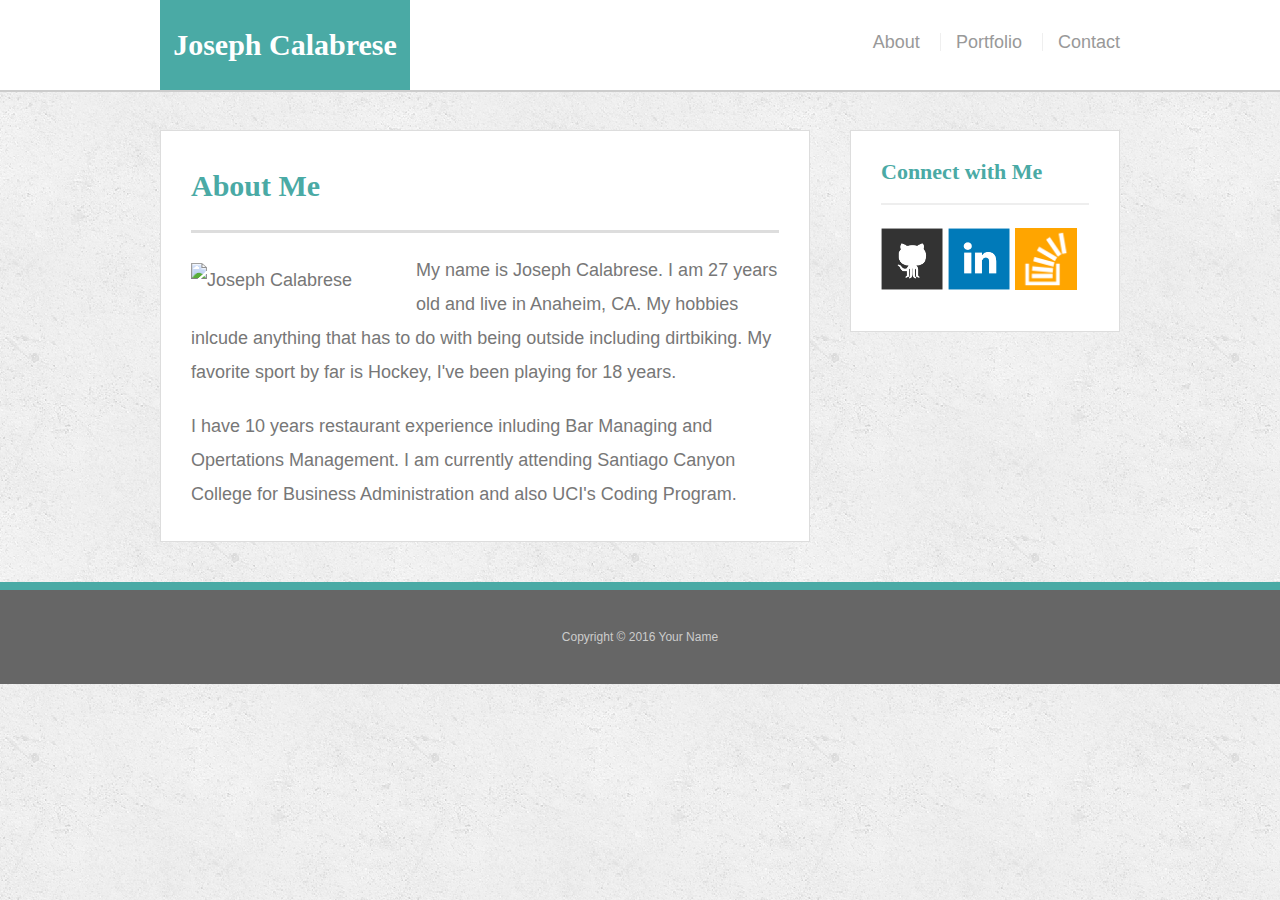
==== index.html @ ca5102a7 "mobile test" ====
<!doctype html>
<html lang="en-us">

<head>
  <meta charset="UTF-8">
  <title>About | Joseph Calabrese</title>
  <link rel="stylesheet" type="text/css" href="assets/css/reset.css">
  <link rel="stylesheet" type="text/css" href="assets/css/style.css">
</head>

<body>

  <header id="masthead">
    <div class="container">
      <a href="index.html" id="logo">Joseph Calabrese</a>
      <nav>
        <a href="index.html">About</a>
        <a href="portfolio.html">Portfolio</a>
        <a href="contact.html">Contact</a>
      </nav>
    </div>
  </header>

  <div id="main-container" class="container">
    <section class="main-section">
      <h1>About Me</h1>

      <img src="assets/images/img_0069.jpg" class="auth-image" alt="Joseph Calabrese">

      <p>My name is Joseph Calabrese. I am 27 years old and live in Anaheim, CA. My hobbies inlcude anything that has to do with being outside including dirtbiking. My favorite sport by far is Hockey, I've been playing for 18 years.</p>

      <p>I have 10 years restaurant experience inluding Bar Managing and Opertations Management. I am currently attending Santiago Canyon College for Business Administration and also UCI's Coding Program. </p>

    </section>

    <section class="sidebar">
      <div id="connect">
        <h2>Connect with Me</h2>

        <a href="https://github.com/jcalabrese091"><img src="assets/images/github-128.png" class="social" alt="GitHub" /></a>
        <a href="#"><img src="assets/images/linkedin-128.png" class="social" alt="LinkedIn" /></a>
        <a href="#"><img src="assets/images/stackoverflow-128.png" class="social" alt="Stack Overflow" /></a>
      </div>
    </section>
  </div>

  <footer>
    <div class="container">
      Copyright &copy; 2016 Your Name
    </div>
  </footer>
</body>

</html>
---- assets/css/style.css ----
body {
  font-family: Arial, "Helvetica Neue", Helvetica, sans-serif;
  font-size: 18px;
  line-height: 34px;
  color: #777;
  background: url("../images/concrete_seamless.png");
}

* {
  box-sizing: border-box;
}

/* general */

.container {
  width: 100%;
  max-width: 960px;
  margin: 0 auto;
  clear: both;
}

h1,
h2,
h3,
p {
  margin-bottom: 20px;
}

p:last-child {
  margin-bottom: 0;
}

h1,
h2,
h3 {
  font-family: Georgia, Times, "Times New Roman", serif;
  font-weight: 700;
  color: #4aaaa5;
}

h1 {
  padding-bottom: 20px;
  font-size: 30px;
  line-height: 49px;
  border-bottom: 3px solid #ddd;
}

h2,
h3 {
  font-size: 22px;
}

/* header */

#masthead {
  position: fixed;
  z-index: 99;
  width: 100%;
  margin: 0 0 30px;
  overflow: auto;
  color: #fff;
  background: #fff;
  border-bottom: 2px solid #ccc;
}

#logo {
  float: left;
  width: 250px;
  height: 90px;
  font-family: Georgia, Times, "Times New Roman", serif;
  font-size: 30px;
  font-weight: 700;
  line-height: 90px;
  color: #fff;
  text-align: center;
  text-decoration: none;
  background: #4aaaa5;
}

nav {
  float: right;
  margin-top: 25px;
}

nav a {
  display: inline-block;
  padding-left: 15px;
  margin-left: 15px;
  line-height: 18px;
  color: #999;
  text-decoration: none;
  border-left: 1px solid #efefef;
}

nav a:first-child {
  border-left: 0 none;
}

/* footer */

footer {
  padding: 30px 0;
  clear: both;
  font-size: 12px;
  color: #fff;
  color: #ccc;
  text-align: center;
  background: #666;
  border-top: 8px solid #4aaaa5;
}

/* sidebar */

.sidebar {
  float: right;
  width: 100%;
  max-width: 270px;
  padding: 30px;
  margin-bottom: 20px;
  background: #fff;
  border: 1px solid #ddd;
}

h3,
.sidebar h2 {
  padding-bottom: 20px;
  margin-bottom: 15px;
  line-height: 22px;
  border-bottom: 2px solid #eee;
}

.social {
  width: 62px;
  height: 62px;
  margin-top: 8px;
  margin-right: 5px;
}

.social:last-child {
  margin-right: 0;
}

/* main */

#main-container {
  padding-top: 130px;
}

.main-section {
  float: left;
  width: 100%;
  max-width: 650px;
  padding: 30px;
  margin: 0 0 40px;
  background: #fff;
  border: 1px solid #ddd;
}

/* portfolio page */

.work {
  position: relative;
  float: left;
  width: 274px;
  margin: 20px 0 25px;
  overflow: auto;
}

.work:nth-child(even) {
  margin-right: 40px;
}

.work img {
  width: 100%;
  border: 0 none;
  opacity: 0.8;
}

.work h3 {
  position: absolute;
  bottom: 20px;
  width: 100%;
  padding: 15px;
  margin-bottom: 0;
  font-weight: 300;
  line-height: 30px;
  color: #fff;
  text-align: center;
  background: #4aaaa5;
  border-bottom: 0;
}

.auth-image {
  float: left;
  width: 200px;
  height: auto;
  margin-top: 10px;
  margin-right: 25px;
}

/* contact page */

#contact-form ul {
  margin-bottom: 20px;
}

#contact-form li {
  margin-bottom: 10px;
}

label,
input[type=text],
input[type=email],
textarea {
  display: block;
  width: 100%;
}

input[type=text],
input[type=email],
textarea {
  height: 35px;
  padding: 0 10px;
  font-size: 14px;
  border: 1px solid #ddd;
}

textarea {
  height: 200px;
}

input[type=submit] {
  padding: 10px 30px;
  font-size: 18px;
  color: #fff;
  cursor: pointer;
  background: #4aaaa5;
  border: 0 none;
}
@media screen and (max-width: 768px){
  body {
    background-color: lightgrey;
  }
  .wrapper {
    width: 600px;
  }
}@media screen and (max-width: 980px){
  body {
    background-color: lightgrey;
  }
  .wrapper {
    width: 800px;
  }
}@media screen and (max-width: 640px){
  body {
    background-color: lightgrey;
  }
  .wrapper {
    width: 500px;
  }
}
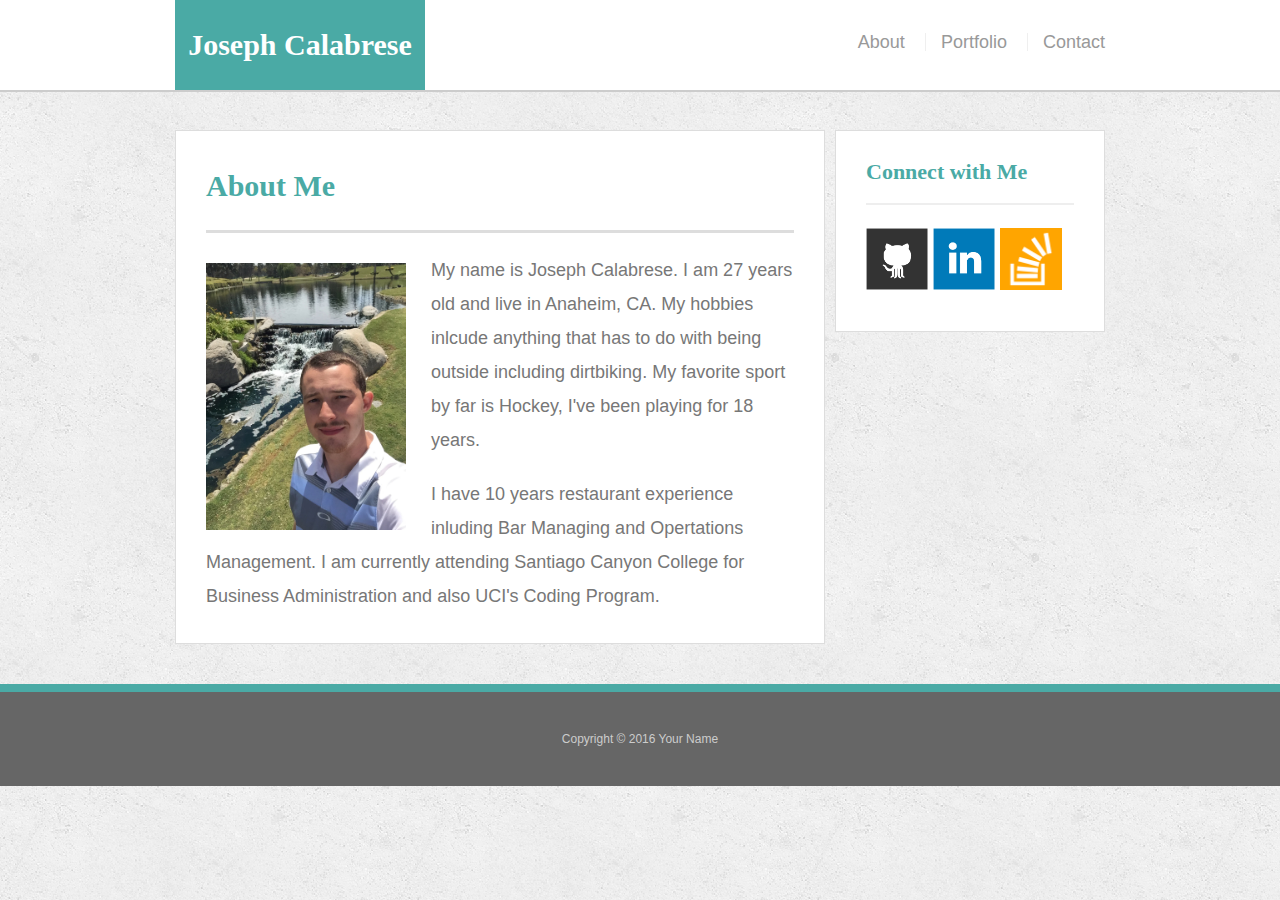
==== commit aad01e01: "update" ====
--- a/index.html
+++ b/index.html
@@ -2,7 +2,9 @@
 <html lang="en-us">
 
 <head>
+  <link rel="stylesheet" href="https://maxcdn.bootstrapcdn.com/bootstrap/3.3.5/css/bootstrap.min.css">
   <meta charset="UTF-8">
+  <meta name="viewpoint" content="width=device-width, initial-scale=1">
   <title>About | Joseph Calabrese</title>
   <link rel="stylesheet" type="text/css" href="assets/css/reset.css">
   <link rel="stylesheet" type="text/css" href="assets/css/style.css">
@@ -25,7 +27,7 @@
     <section class="main-section">
       <h1>About Me</h1>
 
-      <img src="assets/images/img_0069.jpg" class="auth-image" alt="Joseph Calabrese">
+      <img src="assets/images/IMG_0069.jpg" class="auth-image" alt="Joseph Calabrese">
 
       <p>My name is Joseph Calabrese. I am 27 years old and live in Anaheim, CA. My hobbies inlcude anything that has to do with being outside including dirtbiking. My favorite sport by far is Hockey, I've been playing for 18 years.</p>
 
--- a/assets/css/style.css
+++ b/assets/css/style.css
@@ -241,9 +241,6 @@
   body {
     background-color: lightgrey;
   }
-  .wrapper {
-    width: 600px;
-  }
 }@media screen and (max-width: 980px){
   body {
     background-color: lightgrey;
